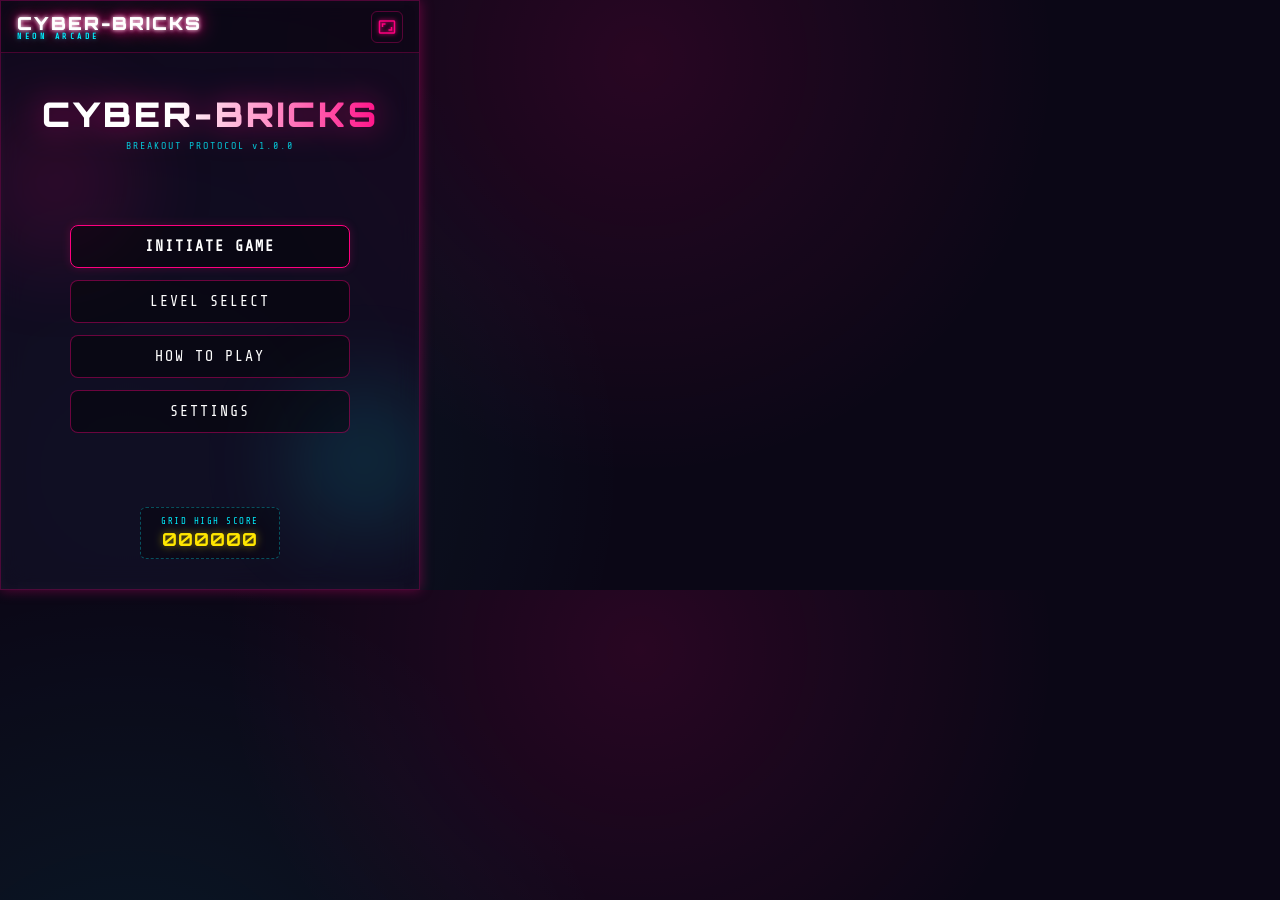
==== extension/popup.html @ 4b7eccb4 "Initial commit: Cyber-Bricks: Neon Arcade Extension & Promo Website" ====
<!DOCTYPE html>
<html lang="en">
<head>
  <meta charset="UTF-8">
  <meta name="viewport" content="width=device-width, initial-scale=1.0">
  <title>Cyber-Bricks: Neon Arcade</title>
  <!-- Google Fonts for futuristic cyberpunk aesthetic -->
  <link rel="preconnect" href="https://fonts.googleapis.com">
  <link rel="preconnect" href="https://fonts.gstatic.com" crossorigin>
  <link href="https://fonts.googleapis.com/css2?family=Orbitron:wght@400;700;900&family=Share+Tech+Mono&display=swap" rel="stylesheet">
  <link rel="stylesheet" href="popup.css">
</head>
<body class="theme-magenta">
  <div id="app-container" class="glass-panel">
    <!-- Top Header Bar -->
    <header class="app-header">
      <div class="logo-container">
        <span class="logo-neon-text" id="logo-text">CYBER-BRICKS</span>
        <span class="logo-subtext">NEON ARCADE</span>
      </div>
      <div class="header-actions">
        <button id="btn-fullscreen" class="icon-btn" title="Play in Fullscreen Tab">
          <svg viewBox="0 0 24 24" class="svg-icon">
            <path d="M19 12h-2v3h-3v2h5v-5zM7 9h3V7H5v5h2V9zm14-6H3c-1.1 0-2 .9-2 2v14c0 1.1.9 2 2 2h18c1.1 0 2-.9 2-2V5c0-1.1-.9-2-2-2zm0 16H3V5h18v14z"/>
          </svg>
        </button>
      </div>
    </header>

    <!-- Main Content Panels -->
    <main class="panels-container">
      
      <!-- 1. Main Menu Screen -->
      <section id="panel-menu" class="screen-panel active">
        <div class="menu-decor">
          <div class="glow-orb magenta"></div>
          <div class="glow-orb cyan"></div>
        </div>
        <div class="menu-hero">
          <h1 class="hero-title animate-glow">CYBER-BRICKS</h1>
          <p class="hero-tagline">BREAKOUT PROTOCOL v1.0.0</p>
        </div>
        
        <div class="menu-buttons">
          <button id="btn-play-game" class="menu-btn primary-glow">INITIATE GAME</button>
          <button id="btn-level-select" class="menu-btn secondary-glow">LEVEL SELECT</button>
          <button id="btn-how-to-play" class="menu-btn secondary-glow">HOW TO PLAY</button>
          <button id="btn-settings" class="menu-btn secondary-glow">SETTINGS</button>
        </div>

        <div class="menu-stats">
          <div class="high-score-box">
            <span class="stat-label">GRID HIGH SCORE</span>
            <span id="display-high-score" class="stat-value">000,000</span>
          </div>
        </div>
      </section>

      <!-- 2. Level Select Screen -->
      <section id="panel-levels" class="screen-panel">
        <h2 class="panel-title">SECTOR SELECT</h2>
        <div class="levels-grid" id="levels-grid-container">
          <!-- Dynamically generated level cards will go here -->
        </div>
        <button id="btn-levels-back" class="menu-btn back-btn">RETURN TO MENU</button>
      </section>

      <!-- 3. Settings Screen -->
      <section id="panel-settings" class="screen-panel">
        <h2 class="panel-title">CONFIG SYSTEM</h2>
        
        <div class="settings-list">
          <!-- Sound Toggle -->
          <div class="setting-item">
            <div class="setting-info">
              <span class="setting-label">AUDIO FREQUENCY</span>
              <span class="setting-desc">Toggle synthesized sound effects</span>
            </div>
            <label class="switch">
              <input type="checkbox" id="chk-audio" checked>
              <span class="slider round"></span>
            </label>
          </div>

          <!-- Volume Control -->
          <div class="setting-item">
            <div class="setting-info">
              <span class="setting-label">VOLUME</span>
              <span class="setting-desc">Adjust game audio gain</span>
            </div>
            <div class="range-container">
              <input type="range" id="rng-volume" min="0" max="100" value="50" class="neon-range">
              <span id="lbl-volume" class="range-value">50%</span>
            </div>
          </div>

          <!-- Screenshake Toggle -->
          <div class="setting-item">
            <div class="setting-info">
              <span class="setting-label">IMPACT SHAKE</span>
              <span class="setting-desc">Camera shake on wall/brick impact</span>
            </div>
            <label class="switch">
              <input type="checkbox" id="chk-shake" checked>
              <span class="slider round"></span>
            </label>
          </div>

          <!-- Theme Selector -->
          <div class="setting-item vertical">
            <span class="setting-label">COLOR MATRIX</span>
            <div class="theme-options">
              <button id="btn-theme-magenta" class="theme-opt active" data-theme="magenta" title="Cyber Magenta">
                <span class="dot magenta"></span>Magenta
              </button>
              <button id="btn-theme-aqua" class="theme-opt" data-theme="aqua" title="Aqua Grid">
                <span class="dot aqua"></span>Aqua
              </button>
              <button id="btn-theme-amber" class="theme-opt" data-theme="amber" title="Amber Synth">
                <span class="dot amber"></span>Amber
              </button>
              <button id="btn-theme-emerald" class="theme-opt" data-theme="emerald" title="Emerald Circuit">
                <span class="dot emerald"></span>Emerald
              </button>
            </div>
          </div>
        </div>

        <button id="btn-settings-back" class="menu-btn back-btn">APPLY & RETURN</button>
      </section>

      <!-- 4. How to Play Screen -->
      <section id="panel-howto" class="screen-panel">
        <h2 class="panel-title">TUTORIAL FILE</h2>
        
        <div class="howto-content scrollable">
          <div class="howto-section">
            <h3>CONTROLS</h3>
            <p><span class="key-cap">←</span> <span class="key-cap">→</span> / <span class="key-cap">A</span> <span class="key-cap">D</span> : Navigate paddle left and right</p>
            <p><span class="key-cap">SPACE</span> : Launch ball / Shoot lasers</p>
            <p><span class="key-cap">MOUSE / TOUCH</span> : Slide across screens to guide paddle</p>
            <p><span class="key-cap">P</span> / <span class="key-cap">ESC</span> : Pause game diagnostics</p>
          </div>
          
          <div class="howto-section">
            <h3>POWER-UPS</h3>
            <ul class="powerup-list">
              <li><span class="p-icon multi">■</span> <span class="p-name">MULTI-BALL</span>: Splits active balls into three</li>
              <li><span class="p-icon laser">■</span> <span class="p-name">LASER CANNON</span>: Fire energy bursts with SPACE</li>
              <li><span class="p-icon wide">■</span> <span class="p-name">PADDLE FLUX</span>: Increase width of your paddle</li>
              <li><span class="p-icon shield">■</span> <span class="p-name">NET SHIELD</span>: Temporary barrier at bottom edge</li>
              <li><span class="p-icon slow">■</span> <span class="p-name">TEMPORAL SLOW</span>: Dilate time to slow ball speed</li>
            </ul>
          </div>
        </div>

        <button id="btn-howto-back" class="menu-btn back-btn">RETURN TO MENU</button>
      </section>

      <!-- 5. Game Arena Screen -->
      <section id="panel-game" class="screen-panel">
        <!-- Game HUD -->
        <div class="game-hud">
          <div class="hud-item score">
            <span class="hud-label">SCORE</span>
            <span id="hud-score-value" class="hud-val">000000</span>
          </div>
          <div class="hud-item multiplier">
            <span class="hud-label">MULTIPLIER</span>
            <span id="hud-multiplier-value" class="hud-val glow-txt">x1</span>
          </div>
          <div class="hud-item lives">
            <span class="hud-label">LIVES</span>
            <div id="hud-lives-container" class="lives-indicators">
              <!-- Hearts or dots representing lives -->
              <span class="heart active"></span>
              <span class="heart active"></span>
              <span class="heart active"></span>
            </div>
          </div>
          <div class="hud-item pause-action">
            <button id="btn-hud-pause" class="pause-icon-btn" title="Pause Game">
              <svg viewBox="0 0 24 24" class="svg-icon">
                <path d="M6 19h4V5H6v14zm8-14v14h4V5h-4z"/>
              </svg>
            </button>
          </div>
        </div>

        <!-- Canvas Game Window -->
        <div class="canvas-wrapper">
          <canvas id="game-canvas" width="600" height="420"></canvas>
          
          <!-- Screen Overlays inside Arena -->
          
          <!-- Pause Overlay -->
          <div id="overlay-pause" class="canvas-overlay">
            <h2 class="overlay-title pulse">DIAGNOSTICS PAUSED</h2>
            <div class="overlay-buttons">
              <button id="btn-resume-game" class="menu-btn primary-glow">RESUME PROCESS</button>
              <button id="btn-quit-game" class="menu-btn secondary-glow">ABORT MISSION</button>
            </div>
          </div>

          <!-- Game Over Overlay -->
          <div id="overlay-gameover" class="canvas-overlay">
            <h2 class="overlay-title error-txt glow-red">SYSTEM FAIL</h2>
            <p class="overlay-subtitle">ALL LIVES DEPLETED</p>
            <div class="overlay-stats">
              <div class="stat-row">
                <span>FINAL SCORE:</span>
                <span id="lbl-over-score">0</span>
              </div>
              <div class="stat-row">
                <span>SECTOR REACHED:</span>
                <span id="lbl-over-level">1</span>
              </div>
            </div>
            <div class="overlay-buttons">
              <button id="btn-restart-game" class="menu-btn primary-glow">REBOOT GRID</button>
              <button id="btn-gameover-quit" class="menu-btn secondary-glow">MENU CORE</button>
            </div>
          </div>

          <!-- Level Completed Overlay -->
          <div id="overlay-complete" class="canvas-overlay">
            <h2 class="overlay-title success-txt glow-green">SECTOR CLEARED</h2>
            <p class="overlay-subtitle">MATRIX STABILIZED</p>
            <div class="overlay-stats">
              <div class="stat-row">
                <span>SCORE MULTIPLIER:</span>
                <span id="lbl-comp-multiplier">x1.5</span>
              </div>
              <div class="stat-row">
                <span>ACCUMULATED SCORE:</span>
                <span id="lbl-comp-score">0</span>
              </div>
            </div>
            <div class="overlay-buttons">
              <button id="btn-next-level" class="menu-btn primary-glow">NEXT SECTOR</button>
              <button id="btn-complete-quit" class="menu-btn secondary-glow">MENU CORE</button>
            </div>
          </div>
          
        </div>
      </section>

    </main>
  </div>

  <!-- Loading scripts -->
  <script src="audio.js"></script>
  <script src="game.js"></script>
  <script src="popup.js"></script>
</body>
</html>
---- extension/popup.css ----
/* CYBER-BRICKS CSS Core Stylesheet */

/* --- CSS Variables & Themes --- */
:root {
  --font-orbitron: 'Orbitron', sans-serif;
  --font-mono: 'Share Tech Mono', monospace;
  
  /* Transition timings */
  --transition-fast: 0.15s ease;
  --transition-normal: 0.3s cubic-bezier(0.25, 0.8, 0.25, 1);
}

/* 1. Cyber Magenta Theme (Default) */
body.theme-magenta {
  --bg-color: #0b0716;
  --bg-color-rgb: 11, 7, 22;
  --primary-color: #ff007f;
  --primary-rgb: 255, 0, 127;
  --secondary-color: #00f0ff;
  --secondary-rgb: 0, 240, 255;
  --accent-color: #ffe600;
  --panel-bg: rgba(20, 12, 35, 0.65);
  --border-color: rgba(255, 0, 127, 0.25);
  --border-glow: 0 0 12px rgba(255, 0, 127, 0.35);
  --text-color: #f5f0ff;
}

/* 2. Aqua Glow Theme */
body.theme-aqua {
  --bg-color: #030a14;
  --bg-color-rgb: 3, 10, 20;
  --primary-color: #00f0ff;
  --primary-rgb: 0, 240, 255;
  --secondary-color: #8b00ff;
  --secondary-rgb: 139, 0, 255;
  --accent-color: #ff0055;
  --panel-bg: rgba(6, 20, 38, 0.65);
  --border-color: rgba(0, 240, 255, 0.25);
  --border-glow: 0 0 12px rgba(0, 240, 255, 0.35);
  --text-color: #e0f8ff;
}

/* 3. Amber Synth Theme */
body.theme-amber {
  --bg-color: #0f0701;
  --bg-color-rgb: 15, 7, 1;
  --primary-color: #ff9900;
  --primary-rgb: 255, 153, 0;
  --secondary-color: #ff007f;
  --secondary-rgb: 255, 0, 127;
  --accent-color: #00ffcc;
  --panel-bg: rgba(28, 14, 2, 0.65);
  --border-color: rgba(255, 153, 0, 0.25);
  --border-glow: 0 0 12px rgba(255, 153, 0, 0.35);
  --text-color: #fff4e5;
}

/* 4. Emerald Circuit Theme */
body.theme-emerald {
  --bg-color: #010c06;
  --bg-color-rgb: 1, 12, 6;
  --primary-color: #00ff66;
  --primary-rgb: 0, 255, 102;
  --secondary-color: #0066ff;
  --secondary-rgb: 0, 102, 255;
  --accent-color: #ffff00;
  --panel-bg: rgba(2, 26, 14, 0.65);
  --border-color: rgba(0, 255, 102, 0.25);
  --border-glow: 0 0 12px rgba(0, 255, 102, 0.35);
  --text-color: #e6ffe9;
}

/* --- Base Layout --- */
* {
  box-sizing: border-box;
  user-select: none;
  -webkit-user-select: none;
}

body {
  margin: 0;
  padding: 0;
  width: 420px;
  height: 590px;
  overflow: hidden;
  background-color: var(--bg-color);
  background-image: 
    radial-gradient(circle at 50% 10%, rgba(var(--primary-rgb), 0.12), transparent 50%),
    radial-gradient(circle at 10% 80%, rgba(var(--secondary-rgb), 0.08), transparent 40%);
  font-family: var(--font-mono);
  color: var(--text-color);
  display: flex;
  justify-content: center;
  align-items: center;
  transition: background var(--transition-normal);
}

/* Tab View Expansion */
body.tab-view {
  width: 100vw;
  height: 100vh;
  padding: 24px;
}

/* --- Glass Panel Layout --- */
#app-container {
  width: 100%;
  height: 100%;
  display: flex;
  flex-direction: column;
  background: var(--panel-bg);
  backdrop-filter: blur(12px);
  -webkit-backdrop-filter: blur(12px);
  border: 1px solid var(--border-color);
  box-shadow: var(--border-glow), inset 0 0 12px rgba(255, 255, 255, 0.03);
  transition: all var(--transition-normal);
  position: relative;
  overflow: hidden;
}

body.tab-view #app-container {
  max-width: 850px;
  max-height: 650px;
  border-radius: 16px;
  box-shadow: var(--border-glow), 0 20px 50px rgba(0, 0, 0, 0.8);
}

/* --- Header Styling --- */
.app-header {
  height: 52px;
  min-height: 52px;
  display: flex;
  justify-content: space-between;
  align-items: center;
  padding: 0 16px;
  border-bottom: 1px solid var(--border-color);
  background: rgba(0, 0, 0, 0.25);
  z-index: 10;
}

.logo-container {
  display: flex;
  flex-direction: column;
}

.logo-neon-text {
  font-family: var(--font-orbitron);
  font-weight: 900;
  font-size: 18px;
  letter-spacing: 2px;
  color: #fff;
  text-shadow: 
    0 0 4px #fff,
    0 0 10px var(--primary-color),
    0 0 20px var(--primary-color);
  animation: logo-glow 3s infinite alternate;
}

.logo-subtext {
  font-size: 8px;
  letter-spacing: 3.5px;
  color: var(--secondary-color);
  margin-top: -2px;
  text-shadow: 0 0 5px rgba(var(--secondary-rgb), 0.5);
  font-weight: bold;
}

.header-actions {
  display: flex;
  gap: 8px;
}

.icon-btn {
  background: transparent;
  border: 1px solid rgba(var(--primary-rgb), 0.3);
  border-radius: 6px;
  width: 32px;
  height: 32px;
  display: flex;
  justify-content: center;
  align-items: center;
  cursor: pointer;
  outline: none;
  transition: all var(--transition-fast);
}

.icon-btn:hover {
  background: rgba(var(--primary-rgb), 0.15);
  border-color: var(--primary-color);
  box-shadow: 0 0 8px rgba(var(--primary-rgb), 0.4);
}

.icon-btn:active {
  transform: scale(0.92);
}

.svg-icon {
  width: 18px;
  height: 18px;
  fill: var(--primary-color);
  filter: drop-shadow(0 0 2px var(--primary-color));
  transition: all var(--transition-fast);
}

.icon-btn:hover .svg-icon {
  fill: #fff;
  filter: drop-shadow(0 0 4px var(--primary-color));
}

/* --- Panel Container / Screen Panels --- */
.panels-container {
  flex-grow: 1;
  position: relative;
  width: 100%;
  overflow: hidden;
}

.screen-panel {
  position: absolute;
  top: 0;
  left: 0;
  width: 100%;
  height: 100%;
  padding: 20px;
  display: flex;
  flex-direction: column;
  opacity: 0;
  pointer-events: none;
  transform: translateY(10px) scale(0.98);
  transition: 
    opacity 0.25s ease,
    transform 0.25s cubic-bezier(0.25, 0.8, 0.25, 1);
  z-index: 1;
}

.screen-panel.active {
  opacity: 1;
  pointer-events: auto;
  transform: translateY(0) scale(1);
  z-index: 5;
}

/* --- Panel Headers --- */
.panel-title {
  font-family: var(--font-orbitron);
  font-weight: 700;
  font-size: 20px;
  text-align: center;
  letter-spacing: 3px;
  margin: 0 0 20px 0;
  color: #fff;
  text-shadow: 0 0 10px var(--primary-color);
  border-bottom: 2px solid var(--primary-color);
  padding-bottom: 8px;
  display: inline-block;
  align-self: center;
}

/* --- Screen: Main Menu --- */
#panel-menu {
  justify-content: space-between;
  padding: 30px 24px;
}

.menu-decor {
  position: absolute;
  top: 0;
  left: 0;
  width: 100%;
  height: 100%;
  pointer-events: none;
  z-index: -1;
}

.glow-orb {
  position: absolute;
  border-radius: 50%;
  filter: blur(50px);
  opacity: 0.15;
}

.glow-orb.magenta {
  width: 150px;
  height: 150px;
  background: var(--primary-color);
  top: 10%;
  left: -20px;
}

.glow-orb.cyan {
  width: 150px;
  height: 150px;
  background: var(--secondary-color);
  bottom: 10%;
  right: -20px;
}

.menu-hero {
  text-align: center;
  margin-top: 10px;
}

.hero-title {
  font-family: var(--font-orbitron);
  font-weight: 900;
  font-size: 34px;
  margin: 0;
  letter-spacing: 3px;
  background: linear-gradient(to right, #fff 20%, var(--primary-color) 50%, var(--secondary-color) 80%);
  background-size: 200% auto;
  -webkit-background-clip: text;
  -webkit-text-fill-color: transparent;
  animation: text-shine 6s linear infinite;
  filter: drop-shadow(0 0 15px rgba(var(--primary-rgb), 0.5));
}

.hero-tagline {
  font-size: 10px;
  letter-spacing: 2px;
  color: var(--secondary-color);
  opacity: 0.8;
  margin: 5px 0 0 0;
}

.menu-buttons {
  display: flex;
  flex-direction: column;
  gap: 12px;
  width: 100%;
  max-width: 280px;
  margin: 0 auto;
}

/* Button Stylings */
.menu-btn {
  font-family: var(--font-mono);
  font-size: 15px;
  letter-spacing: 2px;
  color: #fff;
  background: rgba(0, 0, 0, 0.4);
  border: 1px solid rgba(var(--primary-rgb), 0.4);
  padding: 12px 20px;
  border-radius: 8px;
  cursor: pointer;
  transition: all var(--transition-fast);
  outline: none;
  position: relative;
  overflow: hidden;
}

.menu-btn.primary-glow {
  border-color: var(--primary-color);
  box-shadow: 0 0 10px rgba(var(--primary-rgb), 0.2);
  font-weight: bold;
}

.menu-btn.primary-glow:hover {
  background: var(--primary-color);
  box-shadow: 0 0 20px rgba(var(--primary-rgb), 0.6);
  border-color: #fff;
  transform: translateY(-2px);
}

.menu-btn.secondary-glow:hover {
  border-color: var(--secondary-color);
  background: rgba(var(--secondary-rgb), 0.15);
  box-shadow: 0 0 12px rgba(var(--secondary-rgb), 0.4);
  transform: translateY(-2px);
}

.menu-btn:active {
  transform: scale(0.96) translateY(0);
}

.back-btn {
  margin-top: auto;
  align-self: center;
  width: 100%;
  max-width: 220px;
  border-color: rgba(255,255,255,0.2);
}
.back-btn:hover {
  background: rgba(255, 255, 255, 0.1);
  border-color: #fff;
}

.menu-stats {
  text-align: center;
}

.high-score-box {
  display: inline-flex;
  flex-direction: column;
  padding: 8px 20px;
  background: rgba(0, 0, 0, 0.3);
  border: 1px dashed rgba(var(--secondary-rgb), 0.3);
  border-radius: 6px;
}

.stat-label {
  font-size: 9px;
  letter-spacing: 1.5px;
  color: var(--secondary-color);
  margin-bottom: 2px;
}

.stat-value {
  font-size: 18px;
  font-family: var(--font-orbitron);
  font-weight: 700;
  color: var(--accent-color);
  text-shadow: 0 0 8px rgba(255, 230, 0, 0.5);
  letter-spacing: 1px;
}

/* --- Screen: Level Select --- */
.levels-grid {
  display: grid;
  grid-template-columns: repeat(2, 1fr);
  gap: 12px;
  overflow-y: auto;
  max-height: 380px;
  padding: 4px;
  margin-bottom: 12px;
}

/* Custom Scrollbar for list panels */
.levels-grid::-webkit-scrollbar,
.howto-content::-webkit-scrollbar {
  width: 4px;
}
.levels-grid::-webkit-scrollbar-track,
.howto-content::-webkit-scrollbar-track {
  background: rgba(0,0,0,0.1);
}
.levels-grid::-webkit-scrollbar-thumb,
.howto-content::-webkit-scrollbar-thumb {
  background: rgba(var(--primary-rgb), 0.4);
  border-radius: 2px;
}

.level-card {
  background: rgba(0,0,0,0.35);
  border: 1px solid var(--border-color);
  border-radius: 8px;
  padding: 12px;
  cursor: pointer;
  display: flex;
  flex-direction: column;
  align-items: center;
  transition: all var(--transition-fast);
  position: relative;
  overflow: hidden;
}

.level-card::after {
  content: '';
  position: absolute;
  top: 0;
  left: 0;
  width: 100%;
  height: 4px;
  background: var(--primary-color);
  opacity: 0.7;
}

.level-card.locked {
  opacity: 0.5;
  cursor: not-allowed;
  border-color: rgba(255,255,255,0.1);
}
.level-card.locked::after {
  background: #555;
}

.level-card:not(.locked):hover {
  transform: translateY(-3px);
  border-color: var(--secondary-color);
  box-shadow: 0 0 10px rgba(var(--secondary-rgb), 0.3);
}

.level-num {
  font-family: var(--font-orbitron);
  font-size: 13px;
  color: var(--secondary-color);
  margin-bottom: 2px;
}

.level-name {
  font-size: 14px;
  font-weight: bold;
  color: #fff;
  text-align: center;
  margin-bottom: 6px;
}

.level-preview {
  width: 60px;
  height: 35px;
  border: 1px solid rgba(255,255,255,0.1);
  background: rgba(0,0,0,0.5);
  position: relative;
  display: flex;
  flex-wrap: wrap;
  align-content: center;
  justify-content: center;
  padding: 2px;
  gap: 1px;
}

.preview-brick {
  width: 8px;
  height: 3px;
  background: var(--primary-color);
  opacity: 0.7;
}

.level-difficulty {
  font-size: 8px;
  color: var(--accent-color);
  margin-top: 5px;
  letter-spacing: 1px;
}

.level-card.locked .level-preview {
  display: flex;
  align-items: center;
  justify-content: center;
}
.level-card.locked .level-preview::before {
  content: '🔒';
  font-size: 12px;
}

/* --- Screen: Settings --- */
.settings-list {
  display: flex;
  flex-direction: column;
  gap: 16px;
  margin-bottom: 20px;
}

.setting-item {
  display: flex;
  justify-content: space-between;
  align-items: center;
  padding: 12px 14px;
  background: rgba(0, 0, 0, 0.25);
  border: 1px solid rgba(255,255,255,0.05);
  border-radius: 8px;
}

.setting-item.vertical {
  flex-direction: column;
  align-items: flex-start;
  gap: 12px;
}

.setting-info {
  display: flex;
  flex-direction: column;
  max-width: 70%;
}

.setting-label {
  font-size: 13px;
  letter-spacing: 1.5px;
  color: #fff;
  font-weight: bold;
}

.setting-desc {
  font-size: 9px;
  color: var(--text-color);
  opacity: 0.6;
  margin-top: 2px;
}

/* Toggle Switch Styles */
.switch {
  position: relative;
  display: inline-block;
  width: 44px;
  height: 24px;
}

.switch input {
  opacity: 0;
  width: 0;
  height: 0;
}

.slider {
  position: absolute;
  cursor: pointer;
  top: 0;
  left: 0;
  right: 0;
  bottom: 0;
  background-color: rgba(255,255,255,0.15);
  border: 1px solid rgba(255,255,255,0.1);
  transition: .3s;
}

.slider:before {
  position: absolute;
  content: "";
  height: 16px;
  width: 16px;
  left: 3px;
  bottom: 3px;
  background-color: #fff;
  transition: .3s;
  box-shadow: 0 2px 4px rgba(0,0,0,0.4);
}

input:checked + .slider {
  background-color: rgba(var(--primary-rgb), 0.3);
  border-color: var(--primary-color);
}

input:focus + .slider {
  box-shadow: 0 0 1px var(--primary-color);
}

input:checked + .slider:before {
  transform: translateX(20px);
  background-color: var(--primary-color);
  box-shadow: 0 0 8px var(--primary-color);
}

.slider.round {
  border-radius: 24px;
}

.slider.round:before {
  border-radius: 50%;
}

/* Range Inputs */
.range-container {
  display: flex;
  align-items: center;
  gap: 10px;
  width: 130px;
}

.neon-range {
  -webkit-appearance: none;
  width: 100%;
  height: 6px;
  border-radius: 3px;
  background: rgba(255,255,255,0.15);
  outline: none;
}

.neon-range::-webkit-slider-thumb {
  -webkit-appearance: none;
  appearance: none;
  width: 14px;
  height: 14px;
  border-radius: 50%;
  background: var(--primary-color);
  cursor: pointer;
  box-shadow: 0 0 6px var(--primary-color);
  transition: transform 0.1s;
}

.neon-range::-webkit-slider-thumb:hover {
  transform: scale(1.2);
}

.range-value {
  font-size: 11px;
  min-width: 32px;
  text-align: right;
  color: var(--primary-color);
}

/* Theme Selection Grid */
.theme-options {
  display: grid;
  grid-template-columns: repeat(2, 1fr);
  gap: 8px;
  width: 100%;
}

.theme-opt {
  font-family: var(--font-mono);
  font-size: 11px;
  background: rgba(0,0,0,0.3);
  border: 1px solid rgba(255,255,255,0.1);
  border-radius: 6px;
  padding: 8px 12px;
  cursor: pointer;
  color: #fff;
  display: flex;
  align-items: center;
  gap: 8px;
  transition: all var(--transition-fast);
}

.theme-opt:hover {
  border-color: rgba(255,255,255,0.4);
}

.theme-opt.active {
  border-color: var(--primary-color);
  background: rgba(var(--primary-rgb), 0.15);
  box-shadow: 0 0 8px rgba(var(--primary-rgb), 0.3);
}

.dot {
  width: 10px;
  height: 10px;
  border-radius: 50%;
  display: inline-block;
}
.dot.magenta { background-color: #ff007f; box-shadow: 0 0 4px #ff007f; }
.dot.aqua { background-color: #00f0ff; box-shadow: 0 0 4px #00f0ff; }
.dot.amber { background-color: #ff9900; box-shadow: 0 0 4px #ff9900; }
.dot.emerald { background-color: #00ff66; box-shadow: 0 0 4px #00ff66; }

/* --- Screen: How To Play --- */
.howto-content {
  overflow-y: auto;
  max-height: 380px;
  padding-right: 6px;
  display: flex;
  flex-direction: column;
  gap: 16px;
  margin-bottom: 12px;
}

.howto-section h3 {
  font-family: var(--font-orbitron);
  font-size: 13px;
  color: var(--secondary-color);
  margin: 0 0 8px 0;
  letter-spacing: 1.5px;
}

.howto-section p {
  font-size: 11px;
  margin: 6px 0;
  line-height: 1.5;
  opacity: 0.85;
}

.key-cap {
  background: rgba(255,255,255,0.15);
  border: 1px solid rgba(255,255,255,0.3);
  border-bottom: 2px solid rgba(255,255,255,0.5);
  border-radius: 4px;
  padding: 1px 6px;
  font-family: var(--font-orbitron);
  font-weight: bold;
  font-size: 10px;
  color: #fff;
  margin: 0 2px;
}

.powerup-list {
  list-style: none;
  padding: 0;
  margin: 0;
  display: flex;
  flex-direction: column;
  gap: 8px;
}

.powerup-list li {
  display: flex;
  align-items: center;
  font-size: 11px;
}

.p-icon {
  width: 14px;
  height: 14px;
  border-radius: 3px;
  display: inline-flex;
  justify-content: center;
  align-items: center;
  margin-right: 10px;
  font-size: 0px; /* Hide character block */
}

.p-icon.multi  { background-color: #ff00ff; box-shadow: 0 0 6px #ff00ff; }
.p-icon.laser  { background-color: #ff0000; box-shadow: 0 0 6px #ff0000; }
.p-icon.wide   { background-color: #00ff00; box-shadow: 0 0 6px #00ff00; }
.p-icon.shield { background-color: #00ffff; box-shadow: 0 0 6px #00ffff; }
.p-icon.slow   { background-color: #ffff00; box-shadow: 0 0 6px #ffff00; }

.p-name {
  font-weight: bold;
  min-width: 100px;
  color: var(--primary-color);
  letter-spacing: 1px;
}

/* --- Screen: Game Arena --- */
#panel-game {
  padding: 10px;
  justify-content: space-between;
}

.game-hud {
  display: flex;
  align-content: center;
  justify-content: space-between;
  background: rgba(0, 0, 0, 0.4);
  border: 1px solid var(--border-color);
  border-radius: 8px;
  padding: 8px 12px;
  margin-bottom: 10px;
  height: 48px;
  box-shadow: inset 0 0 10px rgba(var(--primary-rgb), 0.1);
}

.hud-item {
  display: flex;
  flex-direction: column;
  justify-content: center;
}

.hud-item.pause-action {
  justify-content: center;
  align-items: center;
}

.hud-label {
  font-size: 8px;
  letter-spacing: 1px;
  color: var(--secondary-color);
  margin-bottom: 1px;
}

.hud-val {
  font-size: 15px;
  font-family: var(--font-orbitron);
  font-weight: 700;
  color: #fff;
  letter-spacing: 0.5px;
}

.hud-val.glow-txt {
  color: var(--accent-color);
  text-shadow: 0 0 6px var(--accent-color);
}

.lives-indicators {
  display: flex;
  gap: 5px;
}

.heart {
  width: 10px;
  height: 10px;
  border-radius: 50%;
  background: rgba(255, 255, 255, 0.15);
  border: 1px solid rgba(255, 255, 255, 0.3);
  transition: all 0.3s;
}

.heart.active {
  background: var(--primary-color);
  border-color: #fff;
  box-shadow: 0 0 6px var(--primary-color);
}

.pause-icon-btn {
  background: transparent;
  border: none;
  cursor: pointer;
  padding: 4px;
  display: flex;
  align-items: center;
  justify-content: center;
  border-radius: 4px;
}

.pause-icon-btn:hover {
  background: rgba(255,255,255,0.1);
}

.pause-icon-btn .svg-icon {
  fill: var(--secondary-color);
  filter: drop-shadow(0 0 2px var(--secondary-color));
}

/* Canvas Canvas Canvas */
.canvas-wrapper {
  position: relative;
  width: 100%;
  flex-grow: 1;
  background: #000;
  border: 1px solid var(--border-color);
  border-radius: 8px;
  overflow: hidden;
  box-shadow: 0 5px 15px rgba(0,0,0,0.5);
  display: flex;
  align-items: center;
  justify-content: center;
}

#game-canvas {
  width: 100%;
  height: 100%;
  background: transparent;
  display: block;
}

/* Screenshake effect */
.shake-effect {
  animation: shake 0.25s linear;
}

/* Overlays */
.canvas-overlay {
  position: absolute;
  top: 0;
  left: 0;
  width: 100%;
  height: 100%;
  background: rgba(var(--bg-color-rgb), 0.85);
  backdrop-filter: blur(4px);
  -webkit-backdrop-filter: blur(4px);
  z-index: 20;
  display: flex;
  flex-direction: column;
  justify-content: center;
  align-items: center;
  padding: 20px;
  opacity: 0;
  pointer-events: none;
  transition: opacity var(--transition-normal);
}

.canvas-overlay.active {
  opacity: 1;
  pointer-events: auto;
}

.overlay-title {
  font-family: var(--font-orbitron);
  font-weight: 900;
  font-size: 22px;
  letter-spacing: 2px;
  color: #fff;
  margin: 0 0 10px 0;
  text-shadow: 0 0 10px var(--secondary-color);
}

.overlay-title.error-txt {
  color: var(--primary-color);
  text-shadow: 0 0 12px var(--primary-color);
}

.overlay-title.success-txt {
  color: var(--primary-color);
  text-shadow: 0 0 12px var(--primary-color);
}

.overlay-subtitle {
  font-size: 10px;
  letter-spacing: 3px;
  color: var(--secondary-color);
  margin: 0 0 20px 0;
  opacity: 0.8;
}

.overlay-stats {
  background: rgba(0, 0, 0, 0.4);
  border: 1px solid rgba(var(--secondary-rgb), 0.2);
  border-radius: 6px;
  padding: 10px 20px;
  width: 220px;
  margin-bottom: 25px;
}

.stat-row {
  display: flex;
  justify-content: space-between;
  font-size: 12px;
  margin: 6px 0;
  letter-spacing: 1px;
}

.stat-row span:last-child {
  font-family: var(--font-orbitron);
  font-weight: bold;
  color: var(--accent-color);
}

.overlay-buttons {
  display: flex;
  flex-direction: column;
  gap: 10px;
  width: 100%;
  max-width: 200px;
}

.overlay-buttons .menu-btn {
  padding: 8px 16px;
  font-size: 13px;
}

/* Animations */
@keyframes logo-glow {
  0% { text-shadow: 0 0 4px #fff, 0 0 8px var(--primary-color), 0 0 15px var(--primary-color); }
  100% { text-shadow: 0 0 6px #fff, 0 0 12px var(--primary-color), 0 0 25px var(--primary-color), 0 0 35px var(--primary-color); }
}

@keyframes text-shine {
  to { background-position: 200% center; }
}

@keyframes shake {
  10%, 90% { transform: translate3d(-1px, 0, 0); }
  20%, 80% { transform: translate3d(2px, 0, 0); }
  30%, 50%, 70% { transform: translate3d(-3px, 0, 0); }
  40%, 60% { transform: translate3d(3px, 0, 0); }
}

.pulse {
  animation: pulse-glow 2s infinite alternate;
}

@keyframes pulse-glow {
  0% { opacity: 0.8; transform: scale(0.98); }
  100% { opacity: 1; transform: scale(1); text-shadow: 0 0 15px var(--secondary-color); }
}
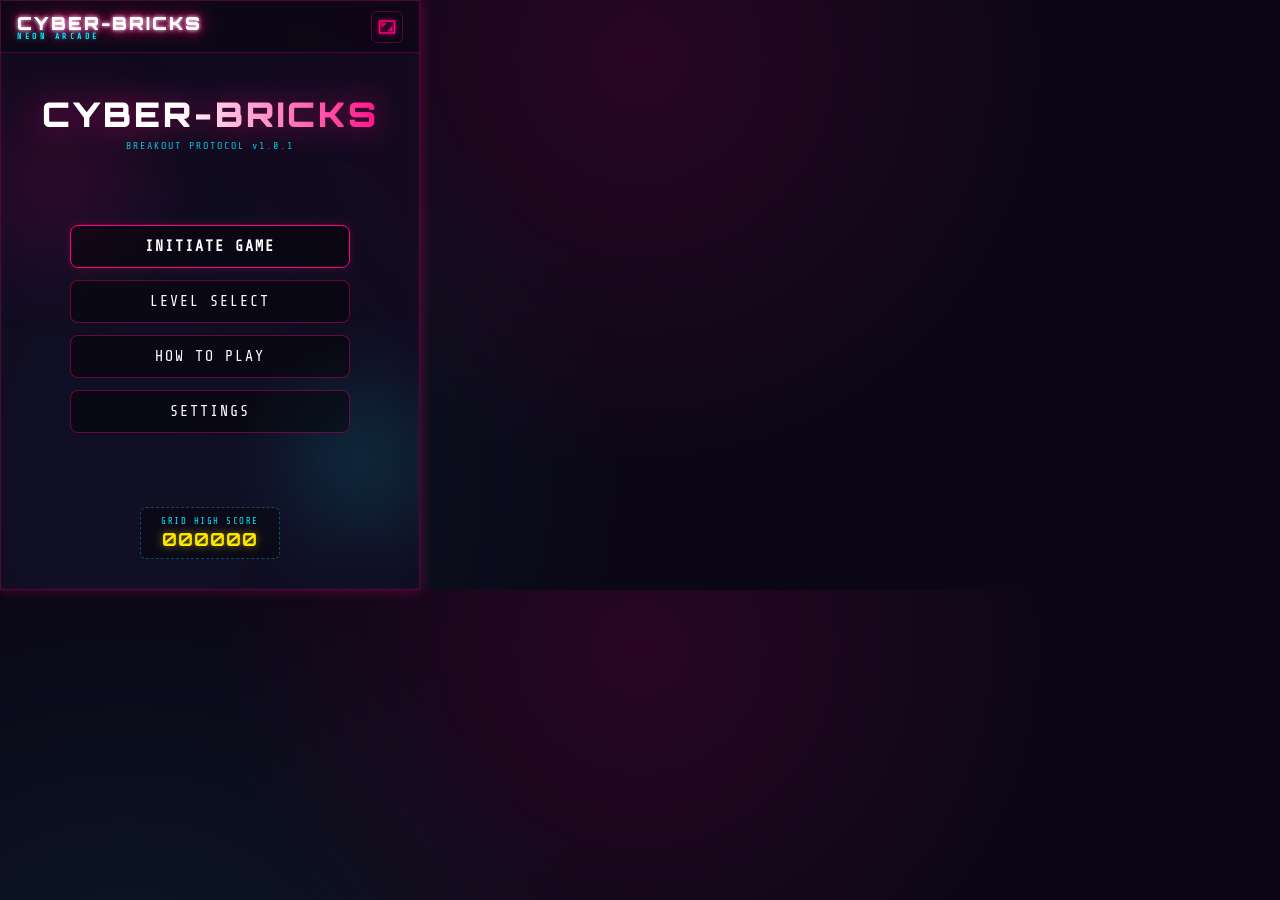
==== commit b8d0d095: "bump: version to 1.0.1 for Chrome Web Store upload" ====
--- a/extension/popup.html
+++ b/extension/popup.html
@@ -38,7 +38,7 @@
         </div>
         <div class="menu-hero">
           <h1 class="hero-title animate-glow">CYBER-BRICKS</h1>
-          <p class="hero-tagline">BREAKOUT PROTOCOL v1.0.0</p>
+          <p class="hero-tagline">BREAKOUT PROTOCOL v1.0.1</p>
         </div>
         
         <div class="menu-buttons">
@@ -137,8 +137,8 @@
           <div class="howto-section">
             <h3>CONTROLS</h3>
             <p><span class="key-cap">←</span> <span class="key-cap">→</span> / <span class="key-cap">A</span> <span class="key-cap">D</span> : Navigate paddle left and right</p>
-            <p><span class="key-cap">SPACE</span> : Launch ball / Shoot lasers</p>
-            <p><span class="key-cap">MOUSE / TOUCH</span> : Slide across screens to guide paddle</p>
+            <p><span class="key-cap">SPACE / CLICK</span> : Launch ball / Shoot lasers</p>
+            <p><span class="key-cap">MOUSE / TOUCH</span> : Move paddle (click/tap to launch ball/shoot lasers)</p>
             <p><span class="key-cap">P</span> / <span class="key-cap">ESC</span> : Pause game diagnostics</p>
           </div>
           
@@ -146,7 +146,7 @@
             <h3>POWER-UPS</h3>
             <ul class="powerup-list">
               <li><span class="p-icon multi">■</span> <span class="p-name">MULTI-BALL</span>: Splits active balls into three</li>
-              <li><span class="p-icon laser">■</span> <span class="p-name">LASER CANNON</span>: Fire energy bursts with SPACE</li>
+              <li><span class="p-icon laser">■</span> <span class="p-name">LASER CANNON</span>: Fire energy bursts with SPACE / CLICK</li>
               <li><span class="p-icon wide">■</span> <span class="p-name">PADDLE FLUX</span>: Increase width of your paddle</li>
               <li><span class="p-icon shield">■</span> <span class="p-name">NET SHIELD</span>: Temporary barrier at bottom edge</li>
               <li><span class="p-icon slow">■</span> <span class="p-name">TEMPORAL SLOW</span>: Dilate time to slow ball speed</li>
